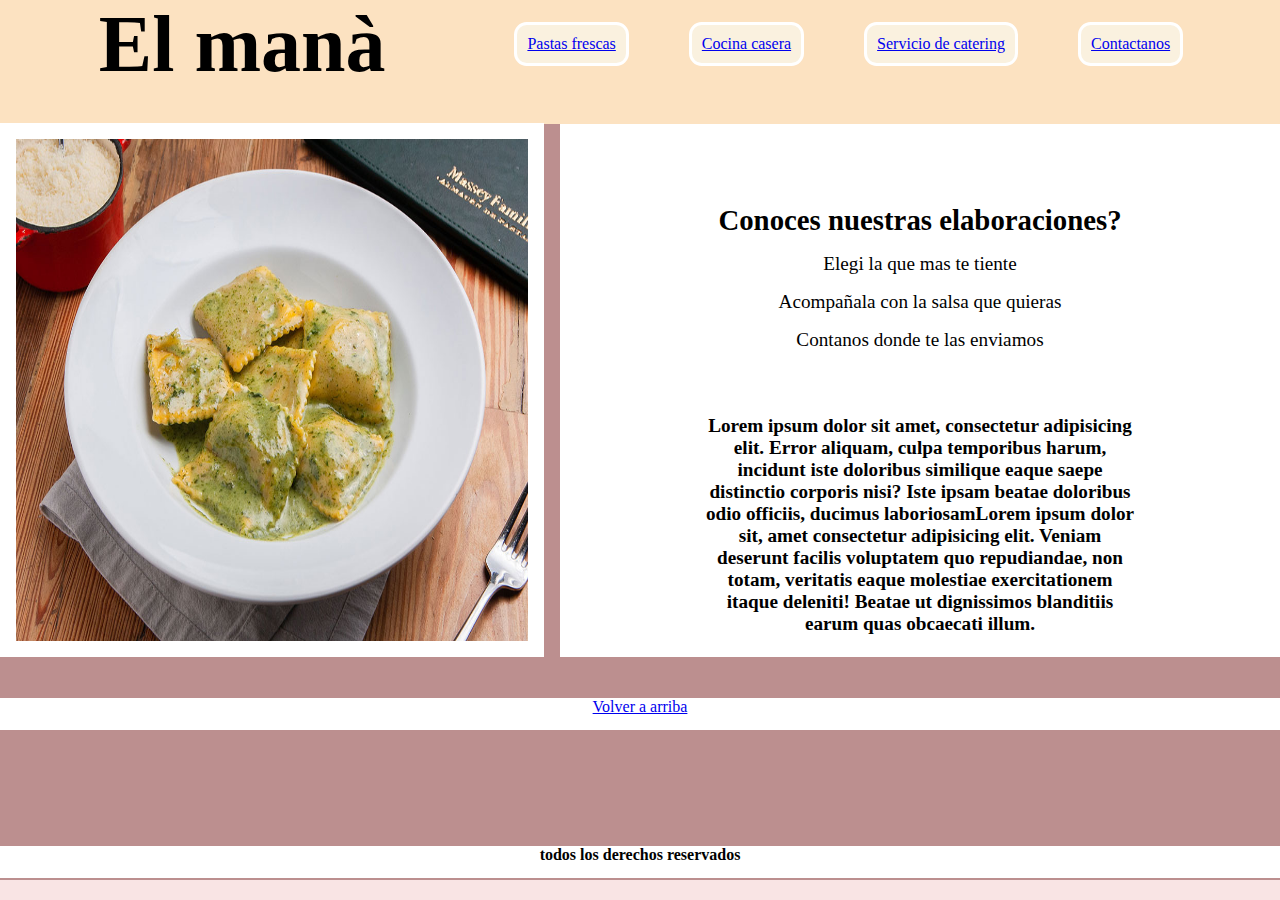
==== index.html @ 877b523a "subiendo archivo de mi web el mana" ====
<!DOCTYPE html>
<html lang="en">
<head>
    <meta charset="UTF-8">
    <meta http-equiv="X-UA-Compatible" content="IE=edge">
    <meta name="viewport" content="width=device-width, initial-scale=1.0">
    <!--link de tipografia-->
    <link rel="preconnect" href="https://fonts.googleapis.com">
    <link rel="preconnect" href="https://fonts.gstatic.com" crossorigin>
    <link href="https://fonts.googleapis.com/css2?family=Nunito:wght@200&family=Open+Sans&display=swap" rel="stylesheet">
    <!-- link de mi css-->

    <link rel="stylesheet" href="css/styles.css">
    <title>El mana pastas</title>

</head>
<body>
    <div class="contenedor">
      <header id="arriba">
        
            <h1>El manà</h1>
        
             <nav class="hijo1">
                 <ul>
                 <li>
                    <a href="pages/pastasfrescas.html">
                    Pastas frescas
                    </a>
                 </li>
                 <li>
                    <a href="pages/cocinacasera.html">
                    Cocina casera
                    </a>
                </li>
                <li>
                    <a href="pages/serviciocatering.html">
                    Servicio de catering
                    </a>
                </li>
                <li>
                    <a href="pages/contactanos.html">
                    Contactanos
                    </a>
                </li>
            </ul>
          </nav>
        </header >
        
         <main > 
               <!-- <img  src="img/sorrentinos.jpg" alt="imagen de sorrentinos">-->
                <nav class="hijo3">
                    <h2>Conoces nuestras elaboraciones?</h2>
                    <ol>
                        <li>Elegi la que mas te tiente</li>
                        <li>Acompañala con la salsa que quieras</li>
                        <li>Contanos donde te las enviamos</li>
                    </ol>
                </nav> 
                <h3 ><p >Lorem ipsum dolor sit amet, consectetur adipisicing elit. Error aliquam, culpa temporibus harum, incidunt iste doloribus similique eaque saepe distinctio corporis nisi? Iste ipsam beatae doloribus odio officiis, ducimus laboriosamLorem ipsum dolor sit, amet consectetur adipisicing elit. Veniam deserunt facilis voluptatem quo repudiandae, non totam, veritatis eaque molestiae exercitationem itaque deleniti! Beatae ut dignissimos blanditiis earum quas obcaecati illum.</p></h3>
            </main>
            <aside > 
               <img  src="img/plato.jpg" alt=" imagen de plato de raviolones">
               
            </aside>
       
          <div >   
            <a href="#arriba">
               Volver a arriba
            </a>
           </div>

          <footer>
              <h4>
                  todos los derechos reservados
              </h4>
          </footer>
     
        </div>

      
</body>
</html>
---- css/styles.css ----
/*


header h1{
    background-color: aquamarine;
    color: burlywood;
    text-align: start;
    font-size: 50px;
    font-family:'Nunito', sans-serif;
    font-family: 'Open Sans', sans-serif; 

}



.pasta{
    
    height: 400px;
    margin-bottom: 40px;
    display: flex;
    flex-direction: column;
    align-items: center;
    justify-content: space-evenly;
    border-style: ridge;

}

 nav ul li {
    background-color: blanchedalmond;
    width: 100px;
    height: 50px;px;
    display: inline-flex;
    padding: 5px;
    margin: 5px;
    align-items: flex-end;



}

a{
    color: peru;
    text-decoration: none;
    font-family:'Nunito', sans-serif;
    font-family: 'Open Sans', sans-serif; 
    
}*/
/*estilos del contenedor principal
.colores {
    display: flex;
    flex-wrap: wrap;
}
.plato{
    display: flex;
    height: 750px;
    justify-content: right;
}
  


h2{
    color: peru;
    text-align: center;
    font-size: 35px;
    font-family:'Nunito', sans-serif;
    font-family: 'Open Sans', sans-serif; 
    margin: 50px;
}

nav ol li{
    list-style: none;
    font-size: 'Nunito', sans-serif;
    font-family: 'Open Sans', sans-serif;;
    text-align: center;
    color: peru;
    font-size: 28px;
}

h3{
    font-size:'Nunito', sans-serif;
    font-family: 'Open Sans', sans-serif; 
    color: peru;
    color: peru;
    text-align: center;
    font-size: 28px;
    font-family:'Nunito', sans-serif;
    font-family: 'Open Sans', sans-serif; 
    margin: 50px;
}

span{
    font-size: 'Nunito', sans-serif;
    font-family: 'Open Sans', sans-serif;
    color: peru;

}
.enlace{
    font-size:25px;
    text-align: center;
}

h4{
    font-size:'Nunito', sans-serif;
    font-family: 'Open Sans', sans-serif ;
    color: burlywood;
    font-size: 10px;
    text-align: center;
}
/* seccion pastas frescas



.pastasfrescas{
    display: flex;
    justify-content: space-around;


}
/*seccion cocina casera productos

.casero{
    display: flex;
    justify-content: space-around;
}

/*seccion servicio de catering

.plato{
    display:flex;
    justify-content: space-around;
    height: 250px;
}

.texto{
    text-align: center;
    font-size: 25px;
    font-size:'Nunito', sans-serif;
    font-family: 'Open Sans', sans-serif ;
    color:rgb(232, 169, 86);
}

/*seccion formulario

fieldset{
    text-align: center;
    font-size: 25px;
    font-size:'Nunito', sans-serif;
    font-family: 'Open Sans', sans-serif ;
    color:rgb(232, 169, 86);
}*/



/*PROBANDO GRID

*{
    margin: 0px;
    padding: 0px;
    box-sizing: border-box;
}

/*BODY

body{
    background-color: bisque;
}

header h1 {
    text-align: center;
}

nav {
    margin: 2.5rem;
}

nav ul {
    display: flex;
    justify-content: space-evenly;
}

nav ul li {
    list-style: none;
    background-color: whitesmoke;
    padding:4px;
    border-radius: 1rem;
}*/
/*

.importanteP{
    display: grid;
    grid-template-areas: "coloresF  nosotrosM";
                         
    justify-content: center;
                        
}
 
.platoR{
    height: 500px;
    margin: 5px;
    justify-content: flex-end;

}*/

/*reset*/
*{
    margin: 0;
    padding: 0;
    box-sizing: border-box;

  }
body{ 
    background-color: rgb(249, 228, 228);
}

html{
    text-align: center;
    font-size: 32px;
}

p{
    font-size: 1rem;
}

.contenedor {
    gap: 0.5rem; 
    min-height: 880px;
    align-items: center;
    justify-content: center;
    background-color: rosybrown;
    margin: auto 0; 
    display: grid;
    grid-template-columns: 1fr 2fr 2fr 2fr;
    grid-template-rows: 10% 65% 5% 25%;
    grid-template-areas: "header header header header"
                         "aside aside main main"
                         "div div div div"
                         "footer footer footer footer";
} 

/* ESTILOS HEADER */

header{
    height: 5rem;
    background-color: rgb(252, 226, 193);
    grid-area: header;
    display: flex;
    justify-content: space-evenly;
    align-items: center;
    font-size: 0.7rem;
}

header h1{
    text-align: left;
    padding: 1rem;
    font-size: 2.5rem;
}

nav ul {
    display: flex;
}

header nav ul li {
    padding: 10px;
    background-color: rgb(250, 241, 223);
    list-style: none;
    margin: 30px;
    text-decoration-line: none;
    border: 0.1rem solid white;
    border-radius: 0.4rem;
    font-size: 0.5rem;
    
}

main{
    height: 533px;
    grid-area: main;
    background-color: white;
    font-size: 0.6rem;
    padding: 2.5rem;

}
main nav ol li {
    list-style: none;
    margin: 00.5rem;

}

main p{
    font-size: 0.6rem;
    margin: 2rem;
    text-align: center;
    align-items: center;
}

aside{
    grid-area: aside;
    
}

aside img{
    width: 100%;
    display: grid;
    border:  0.5rem solid white ;
    height: 16.7rem;

}

div{
    background-color: white;
    grid-area: div;
    height: 1rem;
    text-align: center;
    font-size: 00.5rem;
}

footer{
    background-color: white;
    grid-area: footer;
    font-size: 00.5rem;
    height: 1rem;
    

}

/* MEDIA QUERIES



@media screen and (min-width:1024px) {

     body{
        background-color: green;
     }
     
.contenedor {
    
        grid-template-areas: "header header header"
                             "aside main main"
                             "div div div"
                             "footer footer footer";
                            }
                 
    
    
    }    */

    @media screen and (max-width:768px){
        body{
            background-color: blue;
        }


        img{
            display: block;
            width: 100%;
        }
        .contenedor {
            width: 100%;
            grid-template-columns: 100%;
            grid-template-rows: repeat(4, auto);
            grid-template-areas: "header "
                                 "main "
                                 "aside"
                                 "div "
                                 "footer";
                          
        }
    }
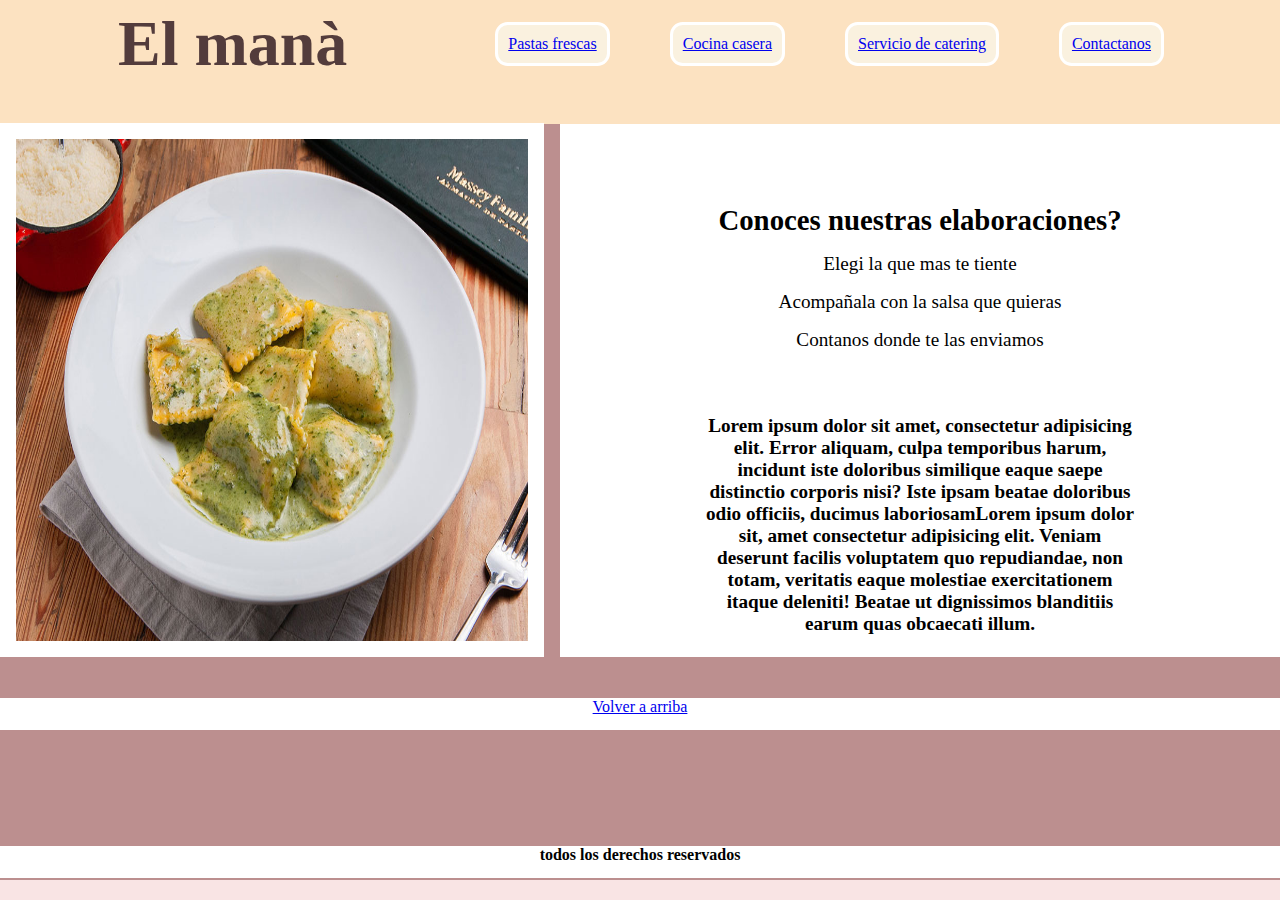
==== commit 30e5c1d4: "agrego animaciones a mi h1 y nav" ====
--- a/index.html
+++ b/index.html
@@ -22,22 +22,22 @@
         
              <nav class="hijo1">
                  <ul>
-                 <li>
+                 <li class="uno">
                     <a href="pages/pastasfrescas.html">
                     Pastas frescas
                     </a>
                  </li>
-                 <li>
+                 <li class="dos">
                     <a href="pages/cocinacasera.html">
                     Cocina casera
                     </a>
                 </li>
-                <li>
+                <li class="tres">
                     <a href="pages/serviciocatering.html">
                     Servicio de catering
                     </a>
                 </li>
-                <li>
+                <li class="cuatro">
                     <a href="pages/contactanos.html">
                     Contactanos
                     </a>
--- a/css/styles.css
+++ b/css/styles.css
@@ -246,13 +246,14 @@
     display: flex;
     justify-content: space-evenly;
     align-items: center;
-    font-size: 0.7rem;
+ 
 }
 
 header h1{
     text-align: left;
     padding: 1rem;
-    font-size: 2.5rem;
+    font-size: 2rem;
+    color: rgb(83, 60, 60);
 }
 
 nav ul {
@@ -267,7 +268,7 @@
     text-decoration-line: none;
     border: 0.1rem solid white;
     border-radius: 0.4rem;
-    font-size: 0.5rem;
+   font-size: 0.5rem;
     
 }
 
@@ -322,27 +323,7 @@
 
 }
 
-/* MEDIA QUERIES
-
-
-
-@media screen and (min-width:1024px) {
-
-     body{
-        background-color: green;
-     }
-     
-.contenedor {
-    
-        grid-template-areas: "header header header"
-                             "aside main main"
-                             "div div div"
-                             "footer footer footer";
-                            }
-                 
-    
-    
-    }    */
+/* MEDIA QUERIES*/
 
     @media screen and (max-width:768px){
         body{
@@ -368,15 +349,33 @@
     }
     
 
-
-
-
-
-
-
-
-
-
-
-
-
+/* ANIMACIONES PARA EL DESAFIO*/
+
+header h1:hover {
+    
+font-size: 3.5rem;
+}
+
+.uno:hover {
+    font-size: 0.3rem;
+}
+
+.dos:hover{
+    font-size: 0.3rem ;
+}
+
+.tres:hover{
+    font-size: 0.3rem;
+}
+
+.cuatro:hover{
+    font-size: 0.3rem;
+}
+
+
+
+
+
+
+
+
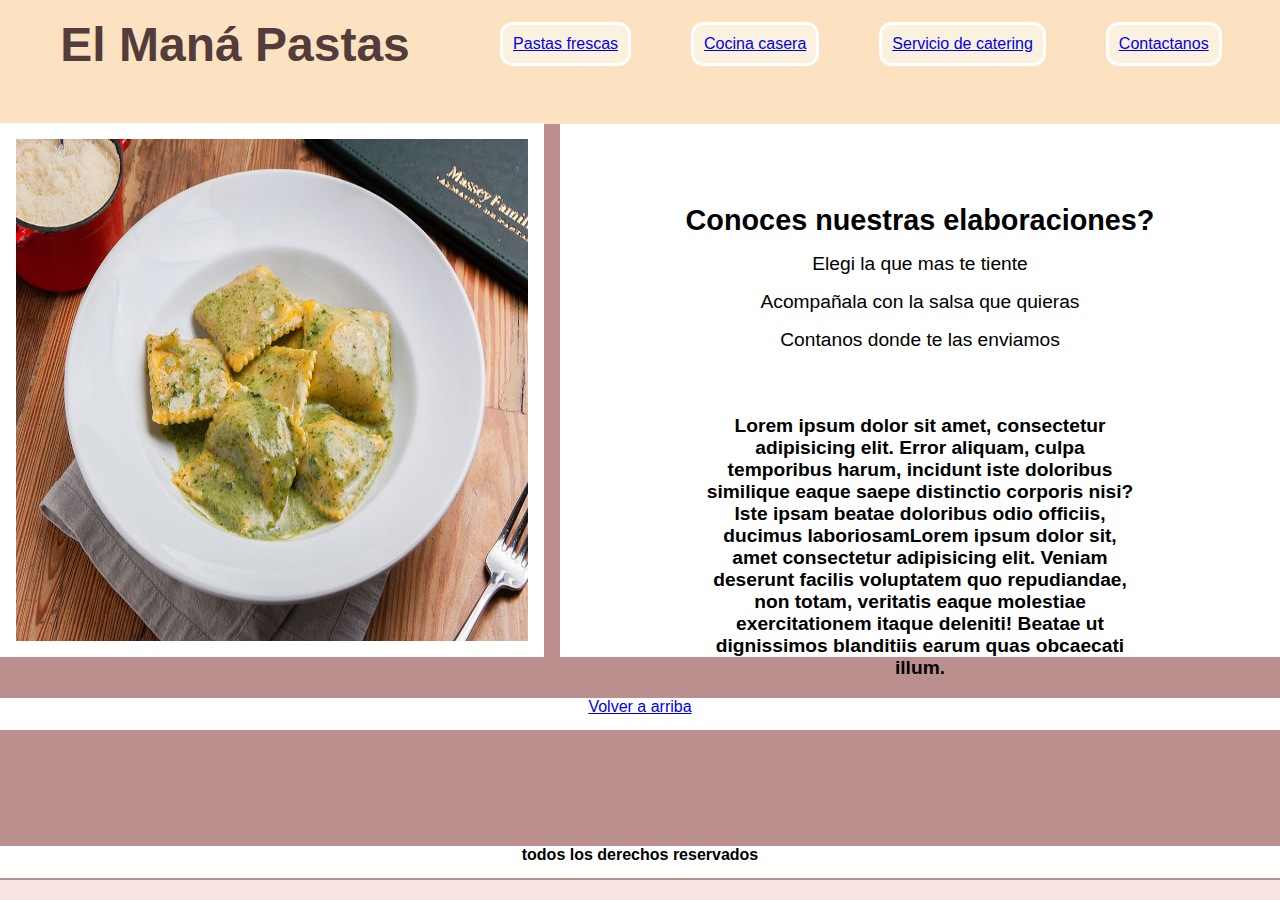
==== commit af494b4a: "modificacion media queries" ====
--- a/index.html
+++ b/index.html
@@ -18,7 +18,7 @@
     <div class="contenedor">
       <header id="arriba">
         
-            <h1>El manà</h1>
+            <h1>El Maná Pastas</h1>
         
              <nav class="hijo1">
                  <ul>
--- a/css/styles.css
+++ b/css/styles.css
@@ -226,6 +226,8 @@
     min-height: 880px;
     align-items: center;
     justify-content: center;
+    font-family: 'Montserrat', sans-serif;
+
     background-color: rosybrown;
     margin: auto 0; 
     display: grid;
@@ -235,6 +237,7 @@
                          "aside aside main main"
                          "div div div div"
                          "footer footer footer footer";
+
 } 
 
 /* ESTILOS HEADER */
@@ -244,20 +247,23 @@
     background-color: rgb(252, 226, 193);
     grid-area: header;
     display: flex;
+    flex-flow: row wrap;
     justify-content: space-evenly;
     align-items: center;
- 
+    font-family: 'Montserrat', sans-serif;
+   
 }
 
 header h1{
     text-align: left;
     padding: 1rem;
-    font-size: 2rem;
+    font-size: 1.5rem;
     color: rgb(83, 60, 60);
 }
 
 nav ul {
     display: flex;
+
 }
 
 header nav ul li {
@@ -269,6 +275,9 @@
     border: 0.1rem solid white;
     border-radius: 0.4rem;
    font-size: 0.5rem;
+   justify-content: center;
+   align-items: center;
+   
     
 }
 
@@ -325,11 +334,20 @@
 
 /* MEDIA QUERIES*/
 
+    @media screen and (max-width:1023px){
+       
+        .contenedor {
+            width: 100%;
+            grid-template-columns: repeat(2, auto);
+            
+        }
+
+}
+
     @media screen and (max-width:768px){
         body{
             background-color: blue;
         }
-
 
         img{
             display: block;
@@ -344,6 +362,8 @@
                                  "aside"
                                  "div "
                                  "footer";
+            
+
                           
         }
     }
@@ -353,7 +373,7 @@
 
 header h1:hover {
     
-font-size: 3.5rem;
+font-size: 2rem;
 }
 
 .uno:hover {
@@ -372,10 +392,21 @@
     font-size: 0.3rem;
 }
 
-
-
-
-
-
-
-
+.catering{
+    padding: 50px;
+    margin: 15px;
+    height: 100px;
+    
+}
+
+.img{
+    padding: 5rem;
+    margin: 2rem;
+    height: 5rem;
+}
+
+
+
+
+
+
